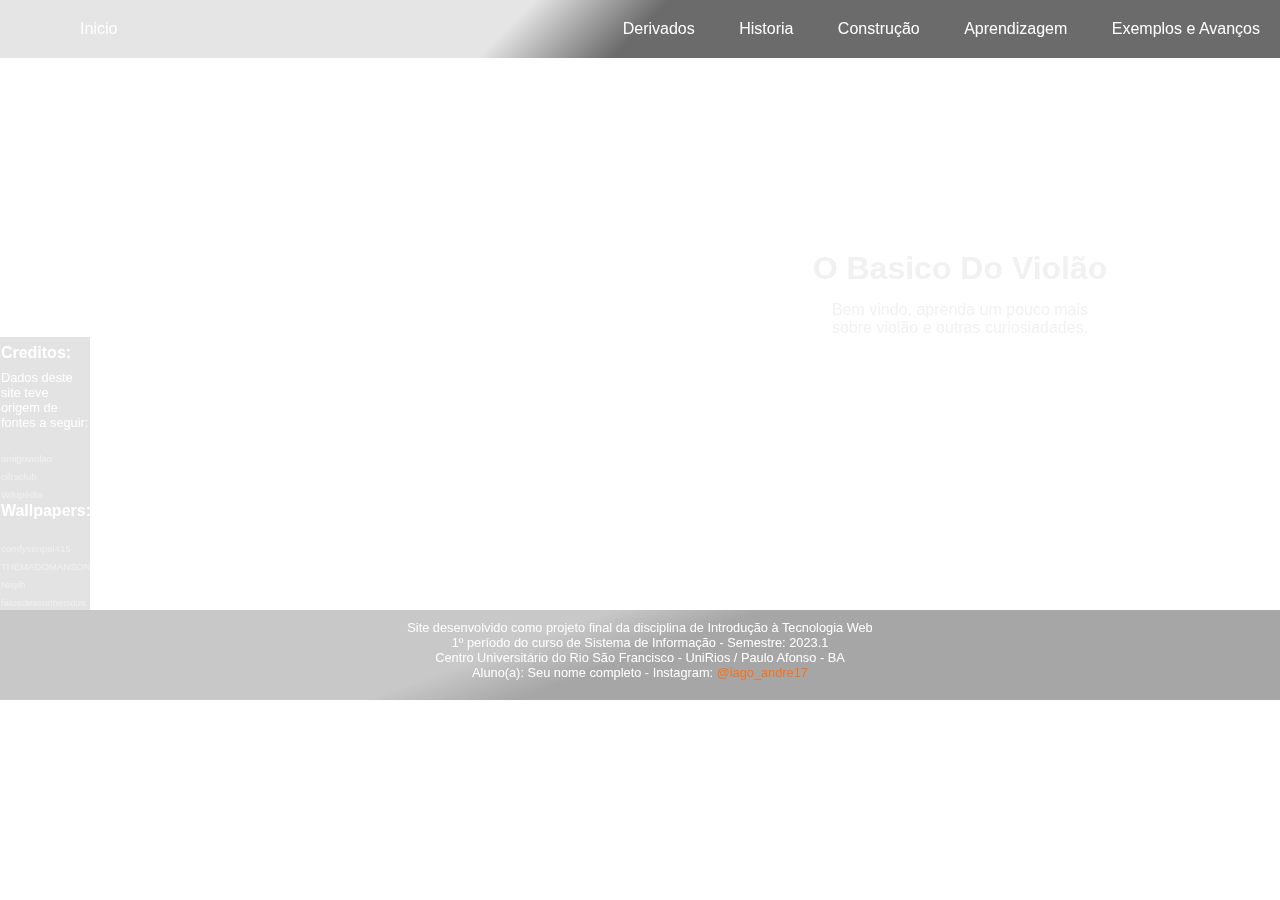
==== index.html @ 9382576c "Add files via upload" ====
<!DOCTYPE html>
<html lang="pt-br">
<head>
    <meta charset="UTF-8">
    <meta http-equiv="X-UA-Compatible" content="IE=edge">
    <meta name="viewport" content="width=device-width, initial-scale=1.0">
    <link rel="stylesheet" href="CSS/style.css">
    <title>Violão</title>
</head>
<body>
    <header>
        <div>
            <nav id="menu">
            <ul>
                <li><a href="pages/derivados.html">Derivados</a></li>
                <li><a href="pages/historia.html">Historia</a></li>
                <li><a href="pages/construcao.html">Construção</a></li>
                <li><a href="pages/aprendizagem.html">Aprendizagem</a></li>
                <li><a href="pages/exemplos e avancos.html">Exemplos e Avanços</a></li>
                <li><a href="../index.html">Inicio</a></li>
            </nav>
            </ul>
        </div>
    </header>
    <div class="banner">
        <video id="back" autoplay muted loop>
            <source src="video/f.mp4" type="video/mp4">
        </video>
    </div>

    <div id="violão">
        <h1 class="v"> O Basico Do Violão</h1>
        <p>Bem vindo, aprenda um pouco mais 
            <br>sobre violão e outras curiosiadades. </p>
    </div>

    <section id="cred">
        <div class="cr">
            <h4>Creditos:</h4>
            <p>Dados deste site teve origem de fontes a seguir:</p>
            <br><a href="https://amigoviolao.com">amigoviolao</a>
            <br><a href="https://www.cifraclub.com.br">cifraclub</a>
            <br><a href="https://pt.wikipedia.org/wiki/Wikipédia:Página_principal">Wikipédia</a>
            <h4>Wallpapers:</h4>
           <br> <a href="https://www.youtube.com/@comfysenpai415">comfysenpai415</a>
            <br><a href="https://www.youtube.com/@THEMADOMANSON">THEMADOMANSON</a>
            <br><a href="https://www.youtube.com/@Nayih">Nayih</a>
            <br><a href="https://www.youtube.com/@fatosdesconhecidos">fatosdesconhecidos</a>
        </div>
    </section>

    

    <footer>
        <div id="rodape">
            <ul>
                <p>Site desenvolvido como projeto final da disciplina de Introdução à Tecnologia Web<br>
                    1º período do curso de Sistema de Informação - Semestre: 2023.1<br>
                    Centro Universitário do Rio São Francisco - UniRios / Paulo Afonso - BA<br>
                    Aluno(a): Seu nome completo - Instagram: <a id="insta" href="https://www.instagram.com/iago_andre17/">@iago_andre17</a><p>
                
            </ul>
        </div>
       
    </footer>
    
</body>
</html>
---- CSS/style.css ----
*{
    padding: 0;
    margin: 0;
    box-sizing: border-box;
    font-family: 'Segoe UI', Tahoma, Geneva, Verdana, sans-serif;
}

#menu ul{
    list-style: none;
    padding: 0;
    background-image: linear-gradient( 135deg, #55555527 40%, #00000094 50%);
    text-align: right;
}

#menu ul li{
    display: inline;
}

#menu ul li a{
    color: #fff;
    text-decoration: none;
    display: inline;
    padding: 20px;
    display: inline-block;
    padding-top: 20px;
}

#menu ul li a:hover{
    background-color: #B17A75;
    transition: 0.5s;
}
#menu ul li:last-child a{
    float: left;
    margin-left: 60px;
}

#aprend{
    display: flex;
    justify-content: center;
    color: #FFF;
}

#apren{
    display: flex;
    justify-content: center;
}

.ap{
    width: 800px;
}

.a{
    width: 800px;
    color: #FFF;
}

#const{
    display: flex;
    justify-content: center;
    color: #FFF;
}

.c{
    width: 800px;
}

#hist{
    display: flex;
    justify-content: center;
}

.h{
    width: 800px;
    color: #ffffff;
}


#deriv{
    display: flex;
    justify-content: center;
    
}


.cont{
    width: 800px;
    color: #fffdfd;
  
}

h2{
    margin-top: 8%;
}


img{
    margin-top: 8%;
    width: 800px;
}

#est{
    width: 250px;
    align-items: center;
}


p{
    margin-top: 8%;
    font-size: 160%;
   
}

#titulo{
    margin-top: 4%;
    margin-bottom: 5%;
    font-size: 300%;
    text-align: center;
}




video{
    position: absolute;
    right: 0;
    bottom: 0;
    min-width: 100%;
    min-height: 100%;
    width: 100%;
    height: 100%;
    z-index: 0;
    background-size: cover;

}


.banner video{
    width: 100%;
    position: fixed;
    top: 0;
    left: 0;
    object-fit: cover;
    
}
 
video{
    position: absolute;
    right: 0;
    bottom: 0;
    min-width: 100%;
    min-height: 100%;
    width: 100%;
    height: 100%;
    z-index: -100;
    background-size: cover;

}

footer {
    position: absolute;
    background-image: linear-gradient( 160deg, #55555552 40%, #00000059 50%);
    color: #FFF;
    width: 100%;
    height: 90px;    
    text-align: center;

    
}

footer p{
    margin-top: 10px;
    font-size: 80%;
}

#insta{
    text-decoration: none;
    color: #fd7012;
}

#cred{
    display: flex;
    justify-content: left;
    background-color: #5555552a; 
    width: 90px;
    color: #FFF;
}

#cred .cr{
    text-decoration: none;
    margin-left: 1%;
    margin-top: 8%;
}

#cred p {
    font-size: 80%;
}

#cred a{
    text-decoration: none;
    padding: -200px;
    font-size: 60%;
    color: #f1f1f1;
}

#violão{
    display: flex;
    justify-content: center;
    position: relative;
    color: #f1f1f1;
}

#violão .v{
    position: absolute;
    margin-left: 50%;
    margin-top: 15%;
}

#violão p{
    font-size: 100%;
    margin-left: 50%;
    margin-top: 19%;
}
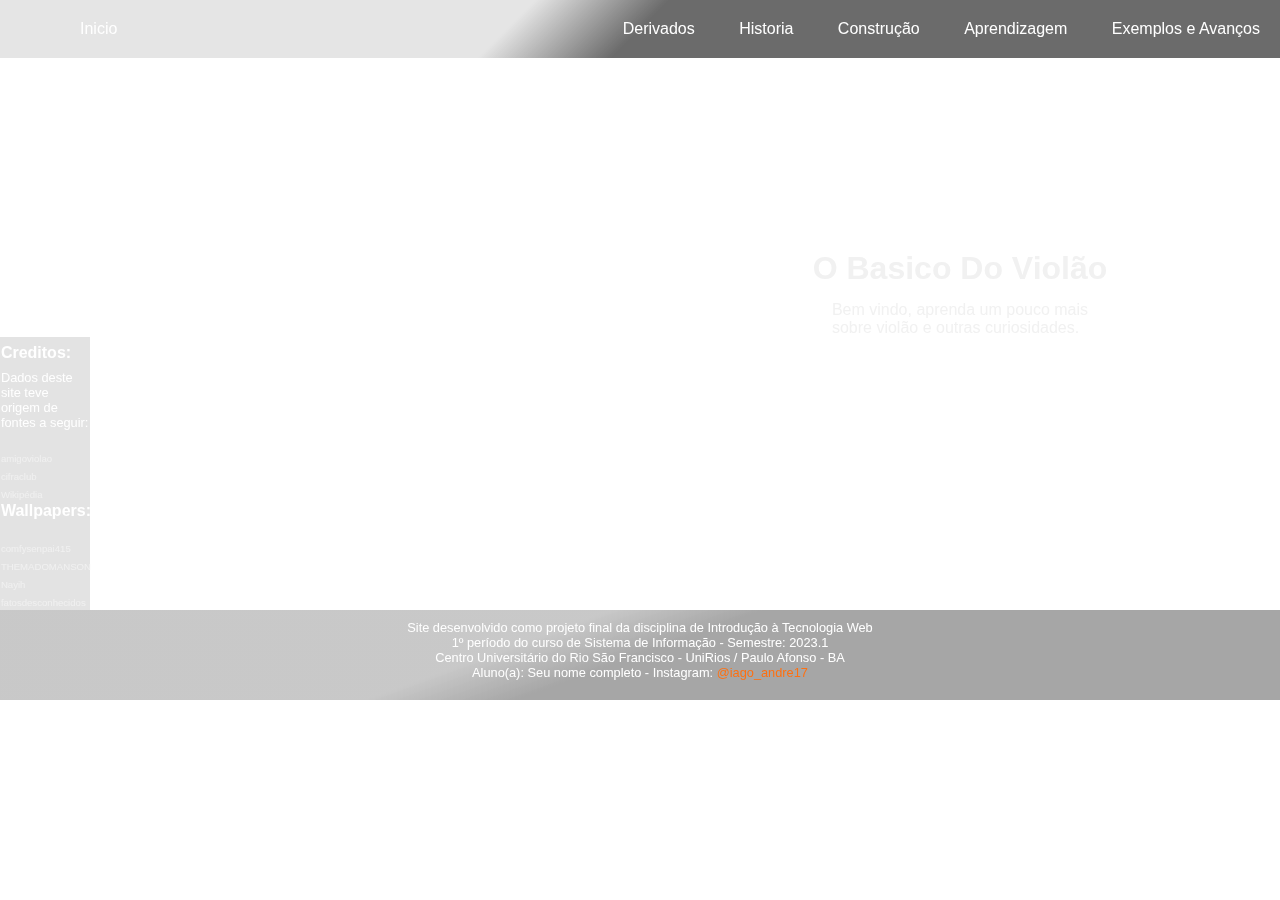
==== commit ad3a6081: "Update index.html" ====
--- a/index.html
+++ b/index.html
@@ -31,7 +31,7 @@
     <div id="violão">
         <h1 class="v"> O Basico Do Violão</h1>
         <p>Bem vindo, aprenda um pouco mais 
-            <br>sobre violão e outras curiosiadades. </p>
+            <br>sobre violão e outras curiosidades. </p>
     </div>
 
     <section id="cred">
@@ -65,4 +65,4 @@
     </footer>
     
 </body>
-</html>+</html>
